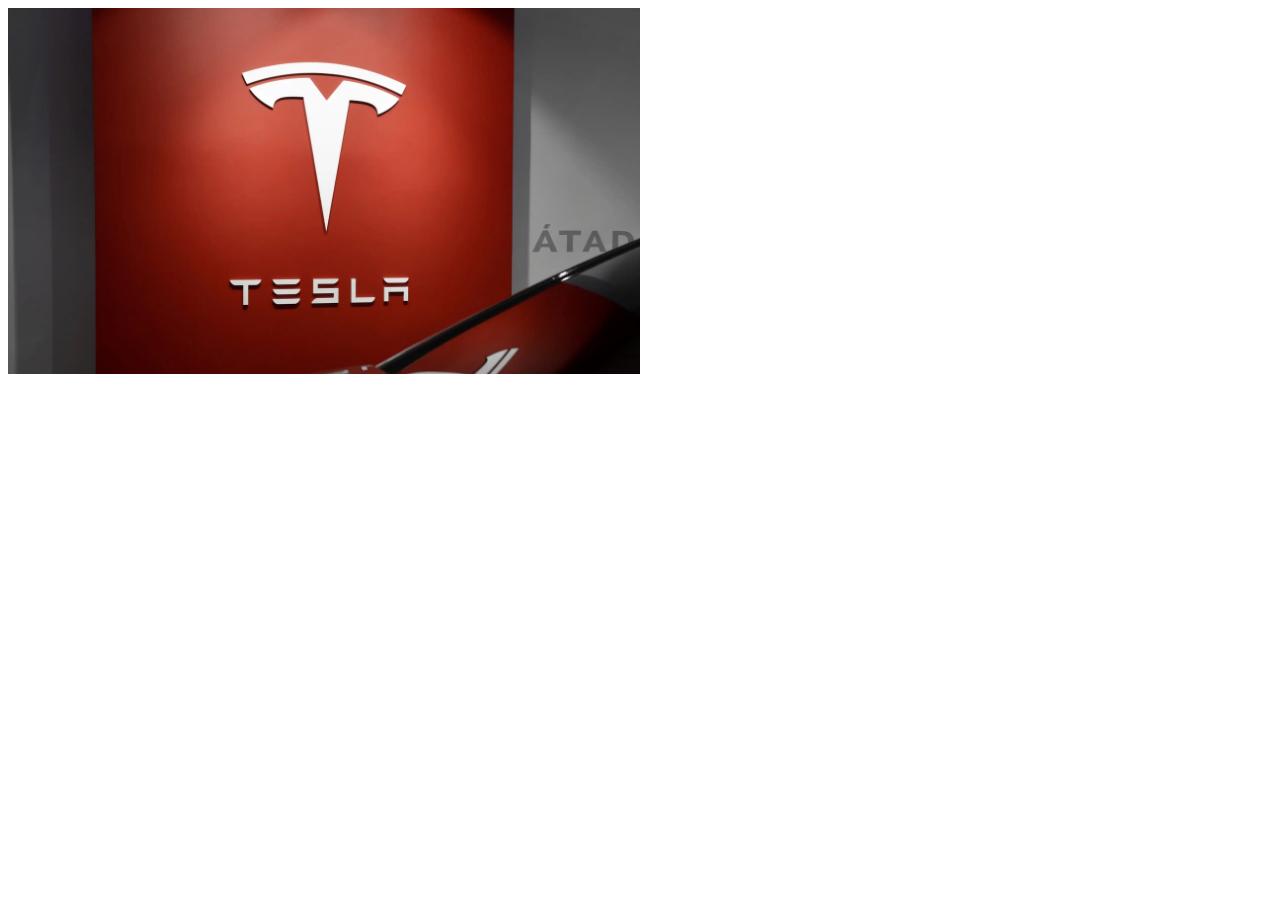
==== index.html/index.html @ 6f799ec0 "Update index.html" ====
<!DOCTYPE html>
<html lang="es">
<head>
    <meta charset="UTF-8">
    <meta http-equiv="X-UA-Compatible" content="IE=edge">
    <meta name="viewport" content="width=device-width, initial-scale=1.0">
    <title>index.html</title>
</head>
</html><html>
    <head>
        <div>
            
        </div>
    </head>
    <body>
        <!--Div principal-->
        <div>
            <!--Div articulo-->
            <div>
                <div>
                    <img src="logotesla.webp" width="50%">
                </div>
                <div class="aside">
                    <div class="related"></div>
                    <div class="related"></div>
                    <div class="related"></div>
                </div>
                

                
            
            

            </div>
            <!--Div tabla-->

        
        </div>



    </body>
</html>
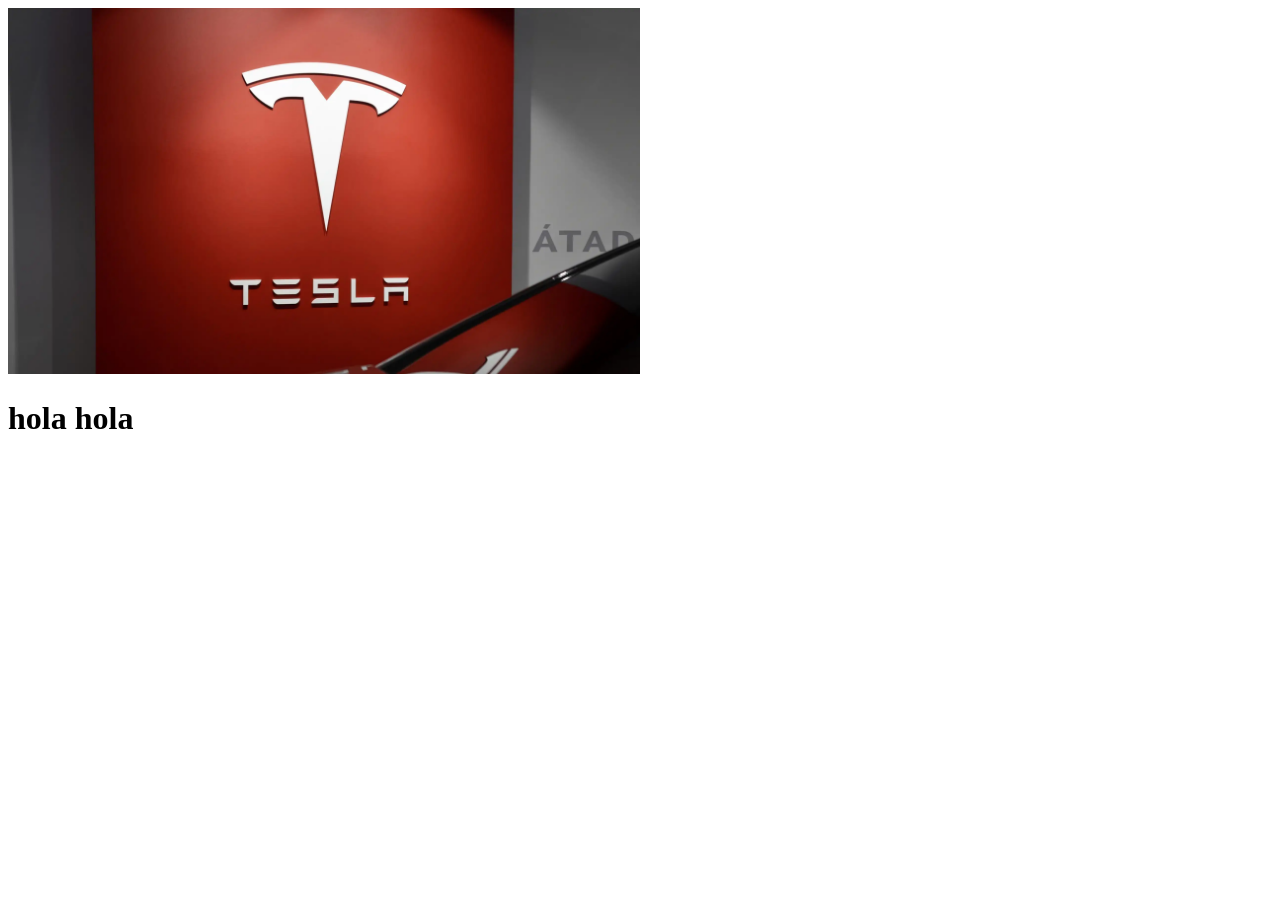
==== commit c9c63ec3: "Update index.html" ====
--- a/index.html/index.html
+++ b/index.html/index.html
@@ -21,9 +21,9 @@
                     <img src="logotesla.webp" width="50%">
                 </div>
                 <div class="aside">
-                    <div class="related"></div>
-                    <div class="related"></div>
-                    <div class="related"></div>
+                    <div>
+                        <h1>hola hola</h1>
+                    </div>
                 </div>
                 
 
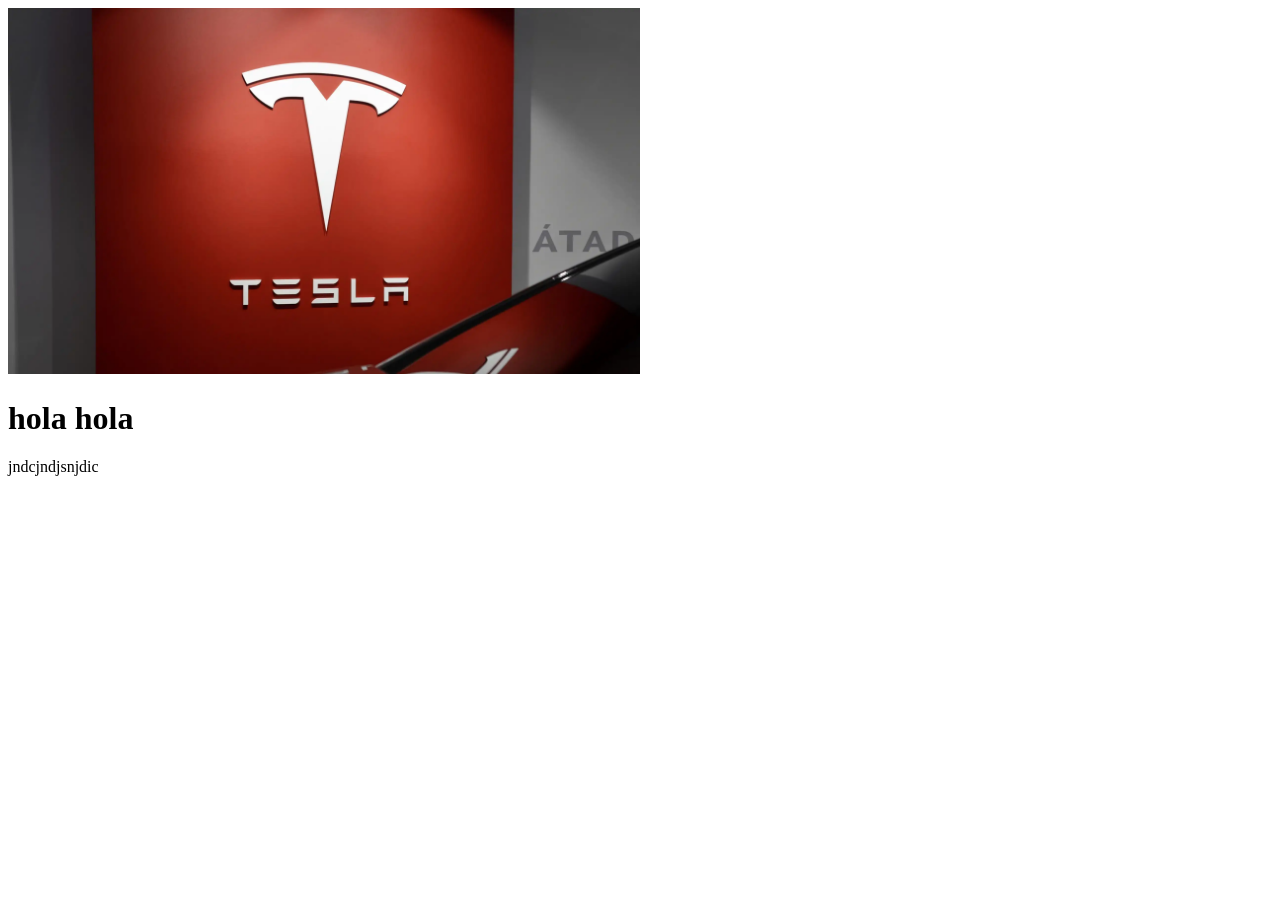
==== commit e4d9751a: "Update index.html" ====
--- a/index.html/index.html
+++ b/index.html/index.html
@@ -20,9 +20,10 @@
                 <div>
                     <img src="logotesla.webp" width="50%">
                 </div>
-                <div class="aside">
+                <div>
                     <div>
                         <h1>hola hola</h1>
+                        jndcjndjsnjdic
                     </div>
                 </div>
                 
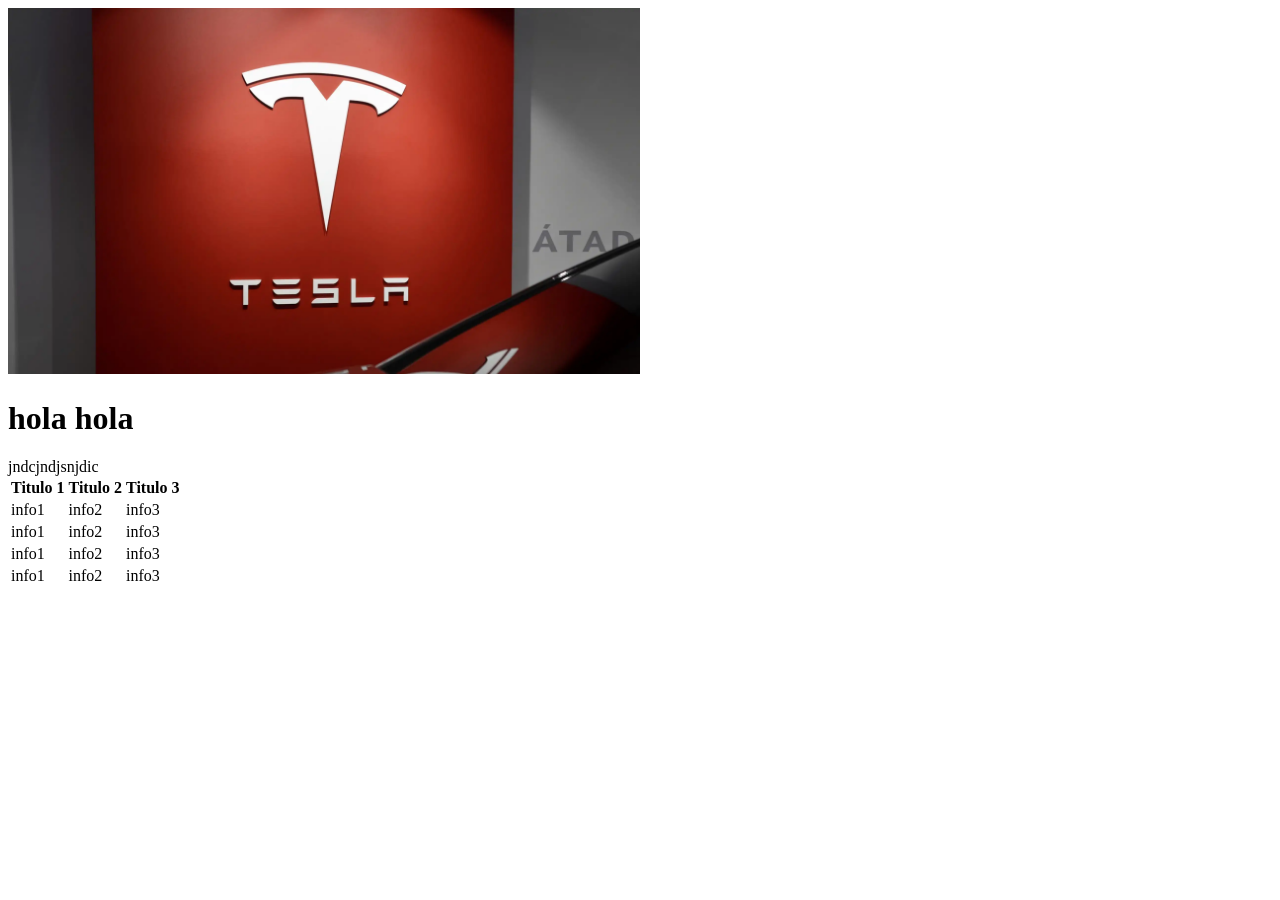
==== commit 8d1d438c: "Update index.html" ====
--- a/index.html/index.html
+++ b/index.html/index.html
@@ -17,11 +17,11 @@
         <div>
             <!--Div articulo-->
             <div>
-                <div>
+                <div id="imagen noticia">
                     <img src="logotesla.webp" width="50%">
                 </div>
                 <div>
-                    <div>
+                    <div id="texto noticia">
                         <h1>hola hola</h1>
                         jndcjndjsnjdic
                     </div>
@@ -34,6 +34,36 @@
 
             </div>
             <!--Div tabla-->
+            <div id="tabla">
+                <table>
+                    <tr>
+                        <th>Titulo 1</th>
+                        <th>Titulo 2</th>
+                        <th>Titulo 3</th>
+                    </tr>
+                    <tr>
+                        <td>info1</td>
+                        <td>info2</td>
+                        <td>info3</td>
+                    </tr>
+                    <tr>
+                        <td>info1</td>
+                        <td>info2</td>
+                        <td>info3</td>
+                    </tr>                
+                    <tr>
+                        <td>info1</td>
+                        <td>info2</td>
+                        <td>info3</td>
+                    </tr>                <tr>
+                        <td>info1</td>
+                        <td>info2</td>
+                        <td>info3</td>
+                    </tr>
+                </table>
+    
+            </div>
+
 
         
         </div>
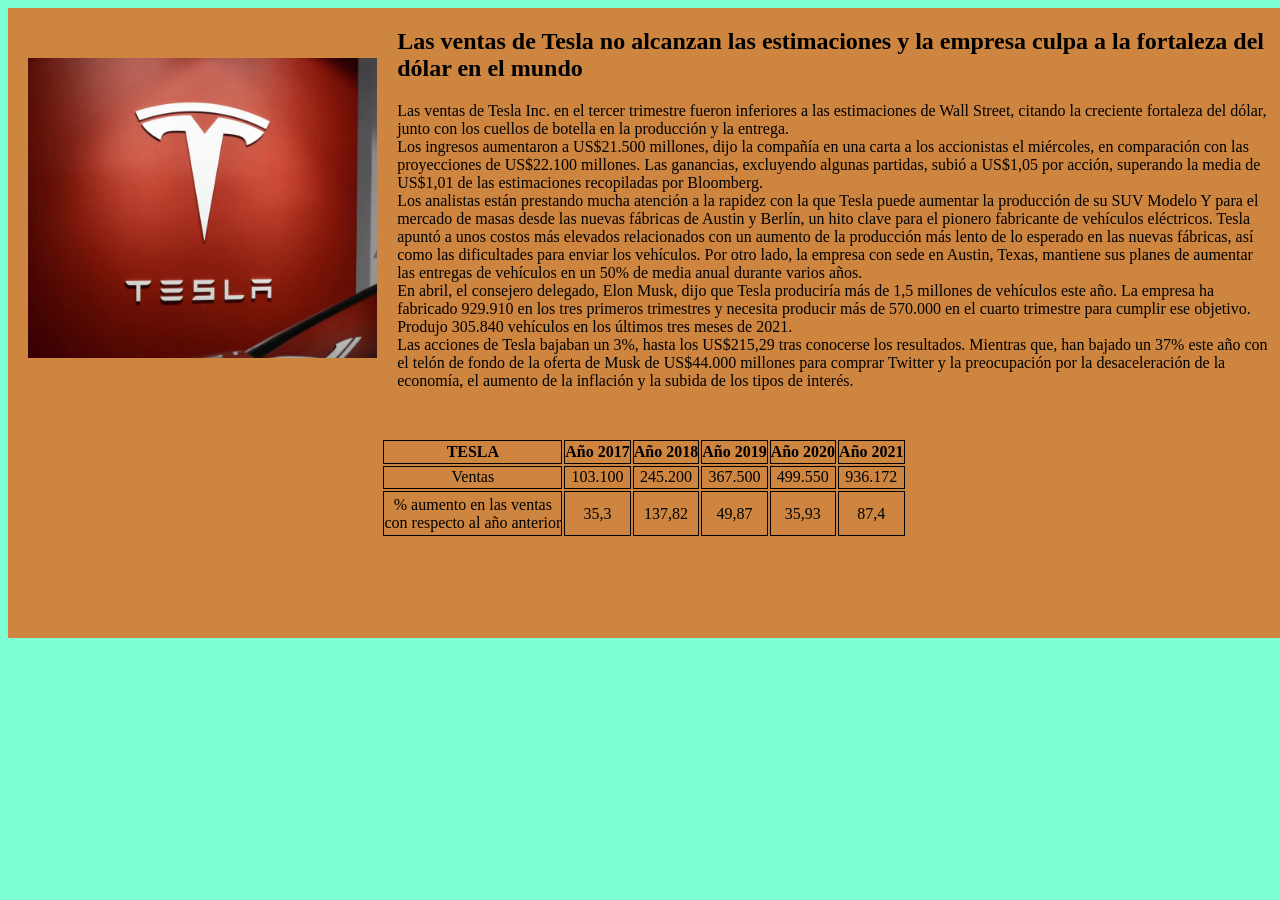
==== commit c802e4fa: "ULTIMOS CAMBIOS" ====
--- a/index.html/index.html
+++ b/index.html/index.html
@@ -5,70 +5,60 @@
     <meta http-equiv="X-UA-Compatible" content="IE=edge">
     <meta name="viewport" content="width=device-width, initial-scale=1.0">
     <title>index.html</title>
+    <link rel="stylesheet" href="style.css">
 </head>
-</html><html>
-    <head>
-        <div>
-            
-        </div>
-    </head>
-    <body>
-        <!--Div principal-->
-        <div>
-            <!--Div articulo-->
-            <div>
-                <div id="imagen noticia">
-                    <img src="logotesla.webp" width="50%">
+</html>
+<html>
+    <div class="principal">
+        <head>
+            <link href="styles/style.css" rel="stylesheet" type="text/css">
+        </head>
+        <body>
+            <div class="div-principal">
+                <div class="div-articulo">
+                    <section id="pantalla-dividida">
+                        <div class="imagen-noticia">
+                            
+                        </div>
+                        <div class="texto-noticia">
+                            <h1>Las ventas de Tesla no alcanzan las estimaciones y la empresa culpa a la fortaleza del dólar en el mundo</h1>
+                            <p>Las ventas de Tesla Inc. en el tercer trimestre fueron inferiores a las estimaciones de Wall Street, citando la creciente fortaleza del dólar, junto con los cuellos de botella en la producción y la entrega.<br>
+                                Los ingresos aumentaron a US$21.500 millones, dijo la compañía en una carta a los accionistas el miércoles, en comparación con las proyecciones de US$22.100 millones. Las ganancias, excluyendo algunas partidas, subió a US$1,05 por acción, superando la media de US$1,01 de las estimaciones recopiladas por Bloomberg.<br>
+                                Los analistas están prestando mucha atención a la rapidez con la que Tesla puede aumentar la producción de su SUV Modelo Y para el mercado de masas desde las nuevas fábricas de Austin y Berlín, un hito clave para el pionero fabricante de vehículos eléctricos. Tesla apuntó a unos costos más elevados relacionados con un aumento de la producción más lento de lo esperado en las nuevas fábricas, así como las dificultades para enviar los vehículos. Por otro lado, la empresa con sede en Austin, Texas, mantiene sus planes de aumentar las entregas de vehículos en un 50% de media anual durante varios años.<br>
+                                En abril, el consejero delegado, Elon Musk, dijo que Tesla produciría más de 1,5 millones de vehículos este año. La empresa ha fabricado 929.910 en los tres primeros trimestres y necesita producir más de 570.000 en el cuarto trimestre para cumplir ese objetivo. Produjo 305.840 vehículos en los últimos tres meses de 2021.<br>
+                                Las acciones de Tesla bajaban un 3%, hasta los US$215,29 tras conocerse los resultados. Mientras que, han bajado un 37% este año con el telón de fondo de la oferta de Musk de US$44.000 millones para comprar Twitter y la preocupación por la desaceleración de la economía, el aumento de la inflación y la subida de los tipos de interés.</p>
+                        </div>
+                    </section>
                 </div>
-                <div>
-                    <div id="texto noticia">
-                        <h1>hola hola</h1>
-                        jndcjndjsnjdic
-                    </div>
-                </div>
-                
-
-                
-            
-            
-
-            </div>
-            <!--Div tabla-->
-            <div id="tabla">
-                <table>
+                <div class="div-table">
+                    <table>
                     <tr>
-                        <th>Titulo 1</th>
-                        <th>Titulo 2</th>
-                        <th>Titulo 3</th>
+                        <th>TESLA</th>
+                        <th>Año 2017</th>
+                        <th>Año 2018</th>
+                        <th>Año 2019</th>
+                        <th>Año 2020</th>
+                        <th>Año 2021</th>
                     </tr>
                     <tr>
-                        <td>info1</td>
-                        <td>info2</td>
-                        <td>info3</td>
+                        <td>Ventas</td>
+                        <td>103.100</td>
+                        <td>245.200</td>
+                        <td>367.500</td>
+                        <td>499.550</td>
+                        <td>936.172</td>
                     </tr>
                     <tr>
-                        <td>info1</td>
-                        <td>info2</td>
-                        <td>info3</td>
-                    </tr>                
-                    <tr>
-                        <td>info1</td>
-                        <td>info2</td>
-                        <td>info3</td>
-                    </tr>                <tr>
-                        <td>info1</td>
-                        <td>info2</td>
-                        <td>info3</td>
-                    </tr>
-                </table>
-    
+                        <td>% aumento en las ventas<br>
+                            con respecto al año anterior</td>
+                        <td>35,3</td>
+                        <td>137,82</td>
+                        <td>49,87</td>
+                        <td>35,93</td>
+                        <td>87,4</td>
+                    </tr>                             
+                </div>
             </div>
-
-
-        
-        </div>
-
-
-
-    </body>
-</html>
+        </body>
+    </div>
+</html>
--- a/index.html/style.css
+++ b/index.html/style.css
@@ -0,0 +1,52 @@
+html{
+  background-color: aquamarine;
+}
+.body{
+  margin: 0;
+  padding: 0;
+}
+#pantalla-dividida{
+  display: flex;
+}
+.div-principal{
+background-color: peru;
+position: absolute;
+height: 70vh;
+}
+.div-articulo{
+  display: flex;
+  justify-content: center;
+}
+.imagen-noticia{
+  background: url(logotesla.webp);
+  background-size: cover;
+  background-position: center;
+width: 100%;
+text-align: right;
+margin-right: 10px;
+margin-top: 50px;
+height: 300px;
+margin-left: 20px;
+
+}
+.texto-noticia{
+width: 250%;
+text-align: left;
+margin-left: 10px;
+height: 200px;
+margin-right: 10px;
+}
+.div-table{
+  text-align: center;
+  width: 100%;
+  height: 100px;
+  align-content: center;
+  border-collapse: collapse;
+  display: flex;
+  justify-content: center;
+  margin-top: 80px;
+}
+th,td{
+  border: solid 1px black;
+  padding: 0;
+}
